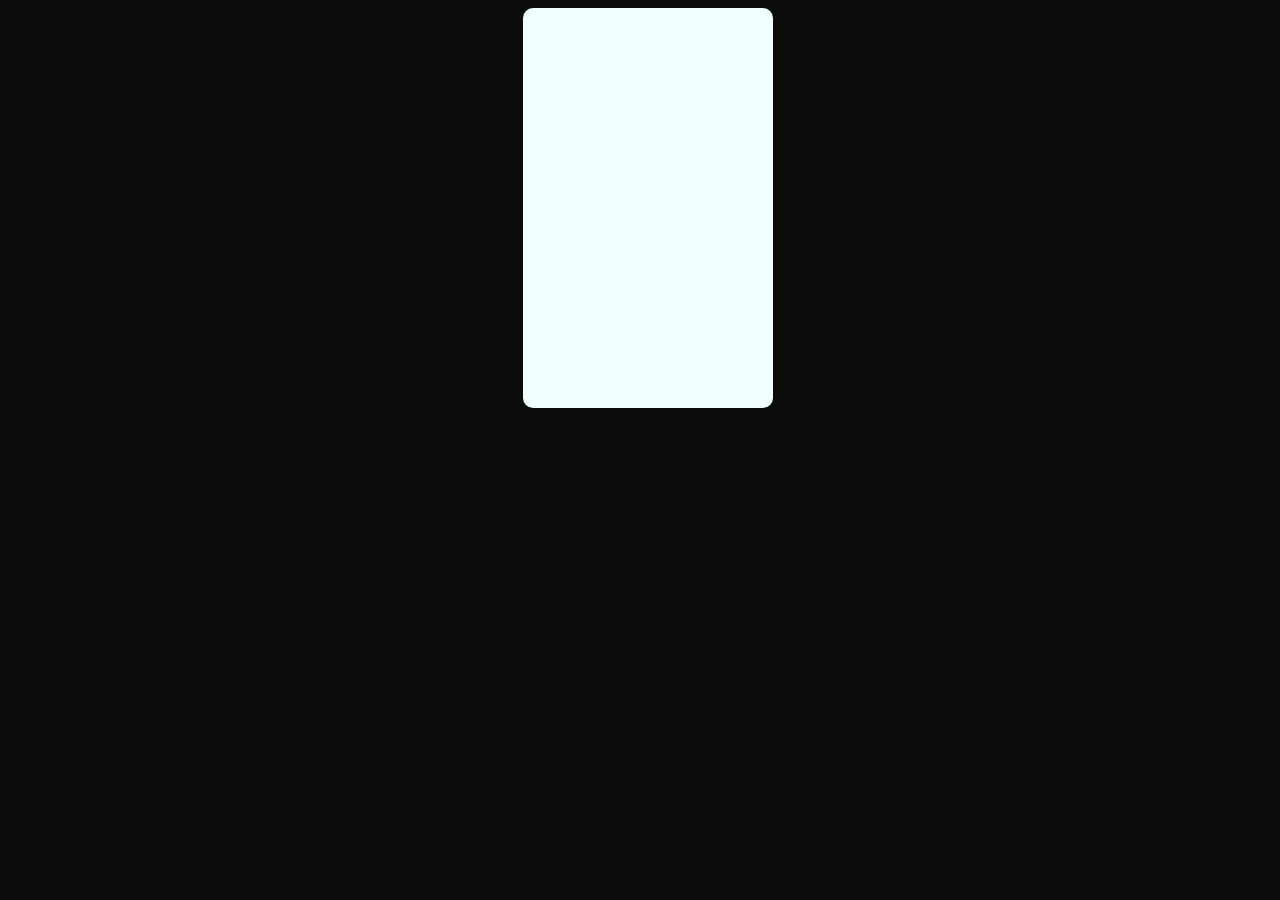
==== TEST/test.html @ 6a1a17ae "Assessment Done" ====
<!DOCTYPE html>
<html lang="en">
<head>
    <meta charset="UTF-8">
    <meta name="viewport" content="width=device-width, initial-scale=1.0">

    <style>
        body{
            display: flex;
            align-items: center;
            justify-content: center;
            width: 100vw;
            max-height: 100vh;
            background-color: rgb(12, 12, 12);
        }
        #container{
            position: relative;
            width: 250px;
            height: 400px;
            background-color: azure;
            border-radius: 10px;
        }
        #box{
            position: absolute;
            width : 55px;
            height : 55px;
            border-radius : 50%;
            top : -10px;
            right : -10px;
        }
    </style>
    <title>Document</title>
</head>
<body>
    <div id="container">
        <div id="box">

        </div>
    </div>
</body>
</html>
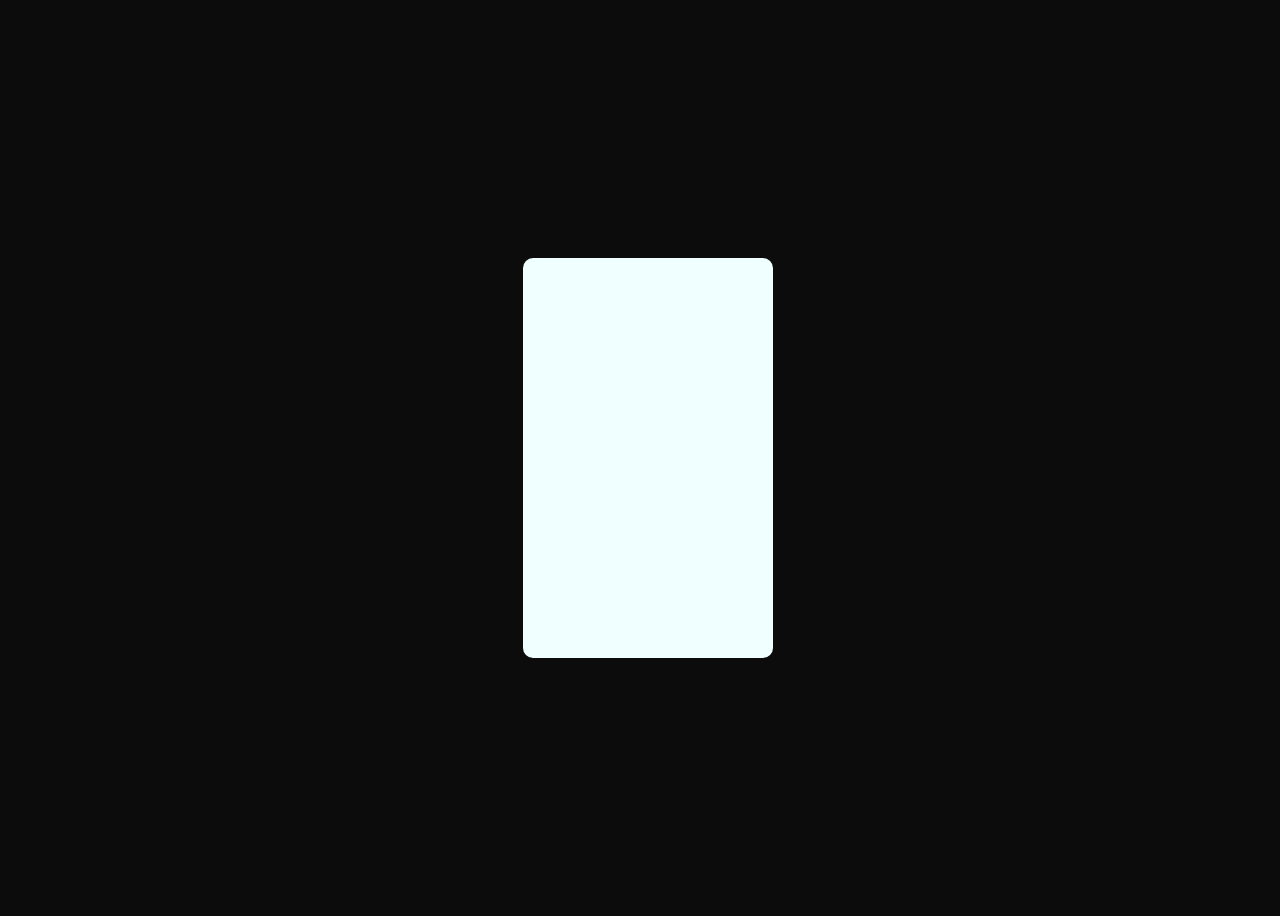
==== commit 697e00be: "Task Completed" ====
--- a/TEST/test.html
+++ b/TEST/test.html
@@ -10,7 +10,7 @@
             align-items: center;
             justify-content: center;
             width: 100vw;
-            max-height: 100vh;
+            height: 100vh;
             background-color: rgb(12, 12, 12);
         }
         #container{
